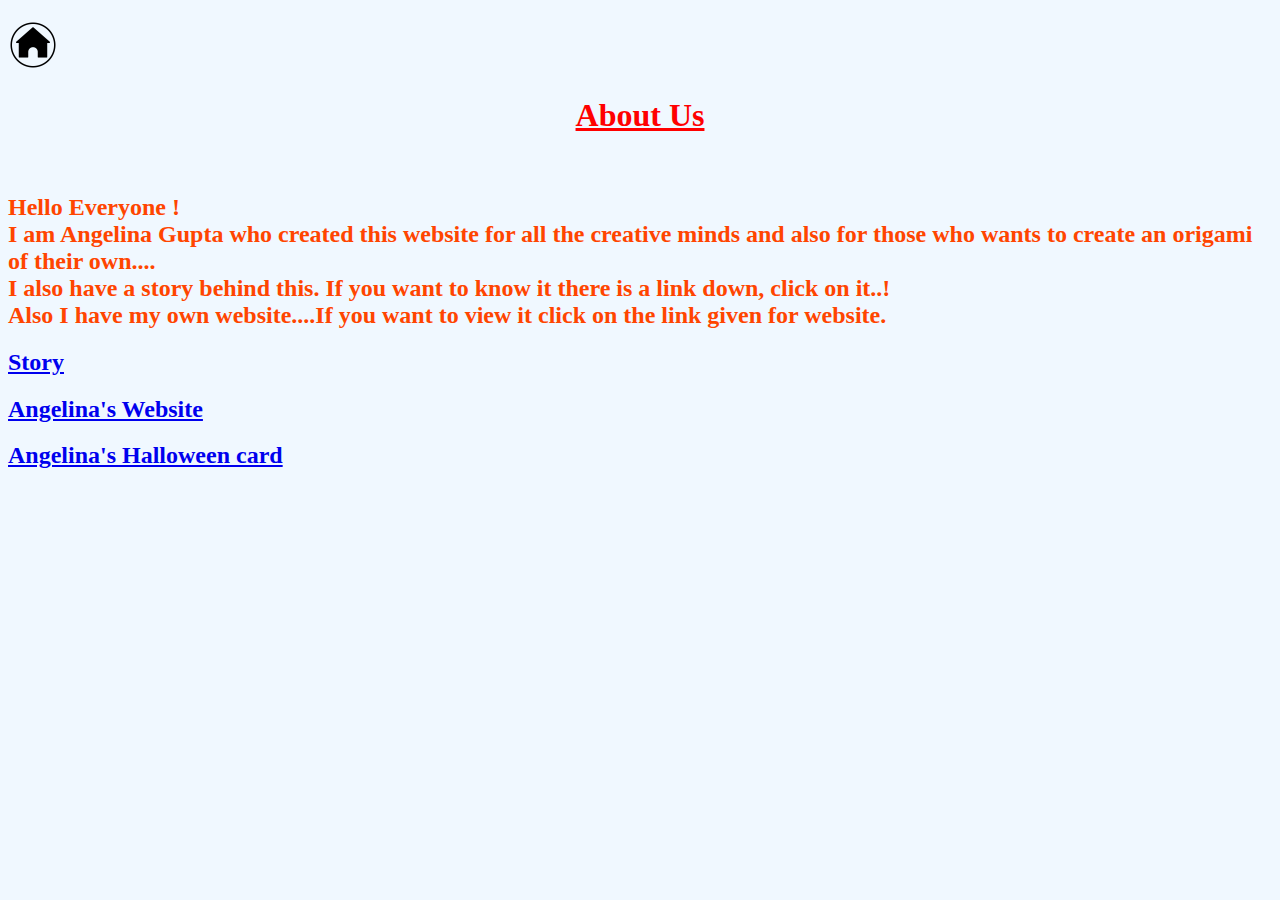
==== about.html @ ca0cd0c7 "Add files via upload" ====
<!DOCTYPE html>
<html>
  <head>
    <title>
      Origami designs
    </title>
    <style>
      h1 {
        color:red;
      }
      h2 {
        color:orangered;
      }
     
    </style>
  </head>
  <body bgcolor="#F0F8FF">
    <h2> <a href="index.html"><img src="home.png" width=50 height=50></a><br></h2>
    <h1><b><u><center>About Us</center></u></b></h1><br>

    <h2>
    Hello Everyone !<br>
    I am Angelina Gupta who created this website for all the creative minds and also for those 
    who wants to create an origami of their own....<br>
    I also have a story behind this. If you want to know it there is a link down, click on it..!<br>
    Also I have my own website....If you want to view it click on the link given for website.
    </h2>
   
   
   <h2> <a href="story.html">Story</a><br></h2>
   <h2> <a href="https://angelinagupta.whjr.site/">Angelina's Website</a><br></h2>
   <h2> <a href="https://sharing.whitehatjr.com/visitors?event_id=3d19afb0-3bd3-4527-97bc-e799ff288da8&event_type=whjrCards&utm_medium=whatsapp&utm_source=whjr_cards">Angelina's Halloween card</a><br></h2>

  </body>
</html>
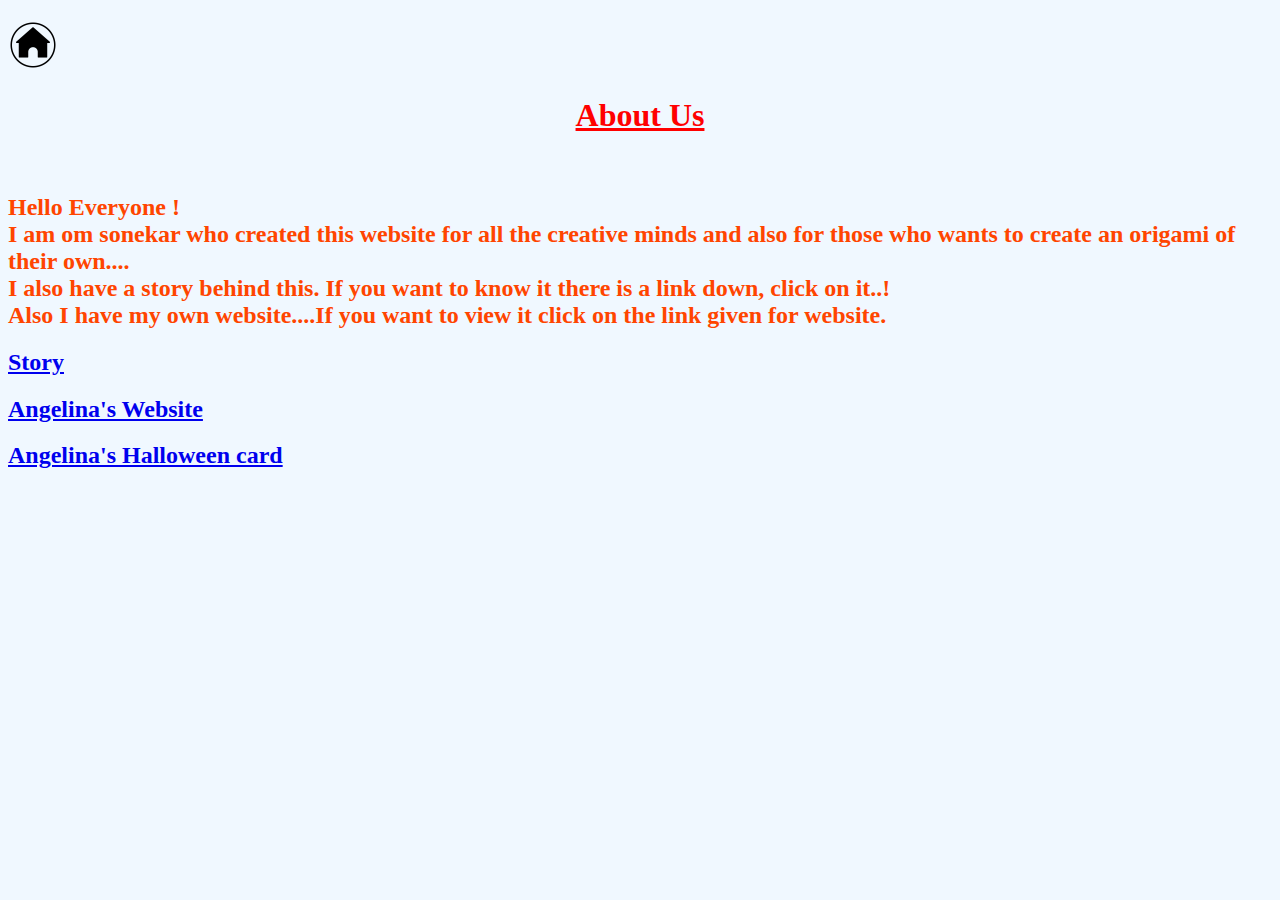
==== commit 633e3167: "Add files via upload" ====
--- a/about.html
+++ b/about.html
@@ -20,14 +20,14 @@
 
     <h2>
     Hello Everyone !<br>
-    I am Angelina Gupta who created this website for all the creative minds and also for those 
+    I am om sonekar who created this website for all the creative minds and also for those 
     who wants to create an origami of their own....<br>
     I also have a story behind this. If you want to know it there is a link down, click on it..!<br>
     Also I have my own website....If you want to view it click on the link given for website.
     </h2>
    
-   
-   <h2> <a href="story.html">Story</a><br></h2>
+   <div class="ll">
+   <h2> <a href="story.html">Story</a><br></h2></div>
    <h2> <a href="https://angelinagupta.whjr.site/">Angelina's Website</a><br></h2>
    <h2> <a href="https://sharing.whitehatjr.com/visitors?event_id=3d19afb0-3bd3-4527-97bc-e799ff288da8&event_type=whjrCards&utm_medium=whatsapp&utm_source=whjr_cards">Angelina's Halloween card</a><br></h2>
 
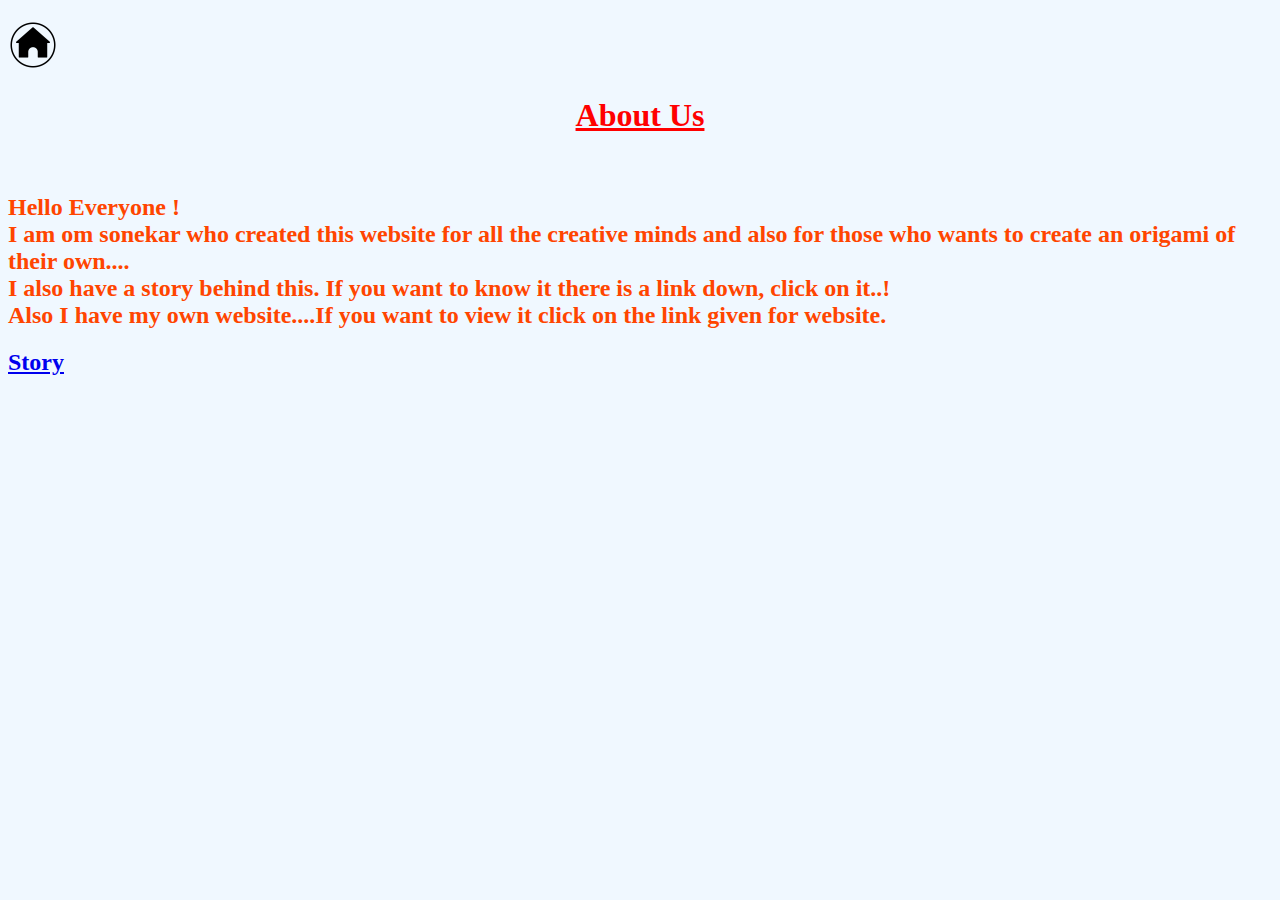
==== commit 16afd545: "Add files via upload" ====
--- a/about.html
+++ b/about.html
@@ -28,8 +28,6 @@
    
    <div class="ll">
    <h2> <a href="story.html">Story</a><br></h2></div>
-   <h2> <a href="https://angelinagupta.whjr.site/">Angelina's Website</a><br></h2>
-   <h2> <a href="https://sharing.whitehatjr.com/visitors?event_id=3d19afb0-3bd3-4527-97bc-e799ff288da8&event_type=whjrCards&utm_medium=whatsapp&utm_source=whjr_cards">Angelina's Halloween card</a><br></h2>
 
   </body>
 </html>